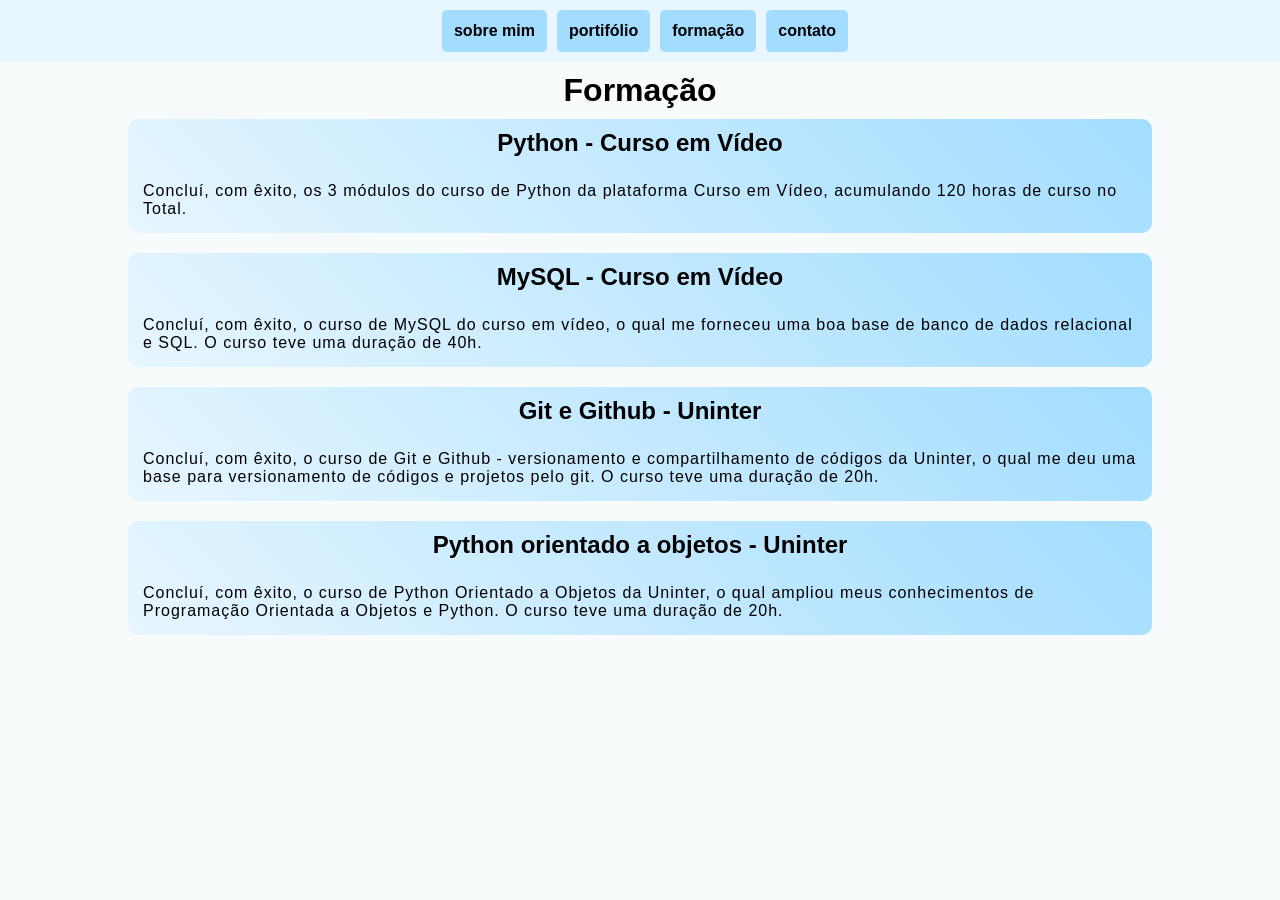
==== formacao.html @ a679025a "Corrigindo erros" ====
<!DOCTYPE html>
<html lang="en">
<head>
    <meta charset="UTF-8">
    <meta name="viewport" content="width=device-width, initial-scale=1.0">
    <link href = "./style/navigation.css" rel = "stylesheet">
    <link href = "./style/style.css" rel = "stylesheet">
    <title>Formação</title>
</head>
<body onresize = "correctBug()">
    <header>
        <div id = "hamburger" onclick = "toggleHamburguer()"></div>
        <nav id = "menu">
            <ul id = "container">
                <li onclick = "redirect('index')">sobre mim</li>
                <li onclick = "redirect('portifolio')">portifólio</li>
                <li onclick = "redirect('formacao')">formação</li>
                <li onclick = "redirect('contato')">contato</li>
            </ul>
        </nav>
    </header>
    <h1>Formação</h1>
    <section class = "edit-sec">
        <h2>Python - Curso em Vídeo</h2>
        <p class = "info">
            Concluí, com êxito, os 3 módulos do curso de Python da plataforma Curso em Vídeo, acumulando 120 horas de curso no Total.
        </p>
    </section>
    <section class = "edit-sec">
        <h2>MySQL - Curso em Vídeo</h2>
        <p class = "info">
            Concluí, com êxito, o curso de MySQL do curso em vídeo, o qual me forneceu uma boa base de banco de dados relacional e SQL. O curso teve uma duração de 40h.
        </p>
    </section>
    <section class = "edit-sec">
        <h2>Git e Github - Uninter</h2>
        <p class = "info">
            Concluí, com êxito, o curso de Git e Github - versionamento e compartilhamento de códigos da Uninter, o qual me deu uma base para versionamento de códigos e projetos pelo git. O curso teve uma duração de 20h.
        </p>
    </section>
    <section class = "edit-sec">
        <h2>Python orientado a objetos - Uninter</h2>
        <p class = "info">
            Concluí, com êxito, o curso de Python Orientado a Objetos da Uninter, o qual ampliou meus conhecimentos de Programação Orientada a Objetos e Python. O curso teve uma duração de 20h.
        </p>
    </section>
    <script src = "./interaction/hamburguer.js"></script>
    <script src = "./interaction/redirection.js"></script>
</body>
</html>
---- style/navigation.css ----
:root {
    --col1: rgb(248, 251, 252);
    --col2: rgb(49, 49, 49);
    --col3: rgb(162, 221, 255);
    --col4: rgb(56, 182, 255);
    --col5: rgb(231, 246, 255);
}

ul#container {
    display: flex;
    flex-direction: row;
    justify-content: center;
    align-items: center;
    background-color: var(--col5);
    padding: 10px;
    font-weight: bold;
}

nav#menu li {
    display: inline-block;
    border-radius: 5px;
    background-color: var(--col3);
    padding: 12px;
    margin-left: 10px;
    transition: background-color 1.0s;
}

nav#menu li:hover {
    background-color: var(--col4);
    cursor: pointer;
}

nav#menu li > a {
    text-decoration: none;
    color: var(--col2);
}

div#hamburger {
    display: none;
}

@media (max-width: 450px) {
    ul#container {
        display: none;
        padding: 0px;
    }

    div#hamburger {
        display: block;
        height: 60px;
        background-color: var(--col5);
        background-image: url("../imgs/menu.png");
        background-position: center;
        background-size: 40px 40px;
        background-repeat: no-repeat;
        transition: background-color 1.0s;
    }

    div#hamburger:hover {
        cursor: pointer;
        background-color: var(--col3);
    }

    nav#menu li {
        border-radius: 0px;
        width: 100%;
        background-color: var(--col3);
        padding: 12px;
        margin-left: 0px;
        text-align: center;
        background-color: var(--col5);
    }

    nav#menu li:hover {
        background-color: var(--col3);
    }
}
---- style/style.css ----
* {
    margin: 0px;
    padding: 0px;
    font-family: sans-serif;
}

body {
    background-color: var(--col1);
}

p.info {
    padding: 15px;
    letter-spacing: 1px;
}

h1, h2 {
    text-align: center;
    padding: 10px;
}

section.edit-sec {
    background-image: linear-gradient(45deg, var(--col5), var(--col3));
    width: 80%;
    margin: auto;
    border-radius: 10px;
    margin-bottom: 20px;
}

ul {
    list-style-type: none;
}

li.hobby {
    padding: 10px;
    margin-left: 20px;
}

main {
    width: 80%;
    margin: auto;
}

div.tech-cont {
    width: 200px;
    height: 50px;
    font-size: 1.5em;
}

div.tech-cont > div#py-img {
    background-image: url("../imgs/py.png");
    width: 50px;
    height: 50px;
    background-size: 100% 100%;
    background-position: center;
    background-repeat: no-repeat;
    float: left;
}

div.tech-cont > div.tech-name {
    float: right;
    margin-top: 5px;
}

form {
    width: 70%;
    margin: auto;
    padding: 20px;
}

label {
    margin-left: 5px;
    font-weight: bold;
    margin-bottom: 2px;
}

form input {
    width: 100%;
    margin-bottom: 5px;
    height: 30px;
    border-radius: 10px;
    border-color: var(--col2);
    border-style: solid;
    border-width: 2px;
    padding: 5px;
}

form textarea {
    width: 100%;
    margin-bottom: 5px;
    border-radius: 10px;
    border-color: var(--col2);
    border-style: solid;
    border-width: 2px;
    padding: 5px;
}

input[type="submit"] {
    width: 103%;
    height: 50px;
    background-color: var(--col3);
    font-size: 1.5em;
}

input[type="submit"]:hover {
    background-color: var(--col4);
    cursor: pointer;
}

#err-msg {
    color: rgb(255, 108, 108);
    text-align: center;
    padding-bottom: 10px;
    font-weight: bold;
}

div#modal {
    display: none;
    position: fixed;
    top: 50%;
    left: 50%;
    transform: translateX(-50%) translateY(-50%);
    background-color: rgb(240, 240, 240);
    width: 450px;
    height: 400px;
    border-radius: 20px;
}

div#modal > p#gen-msg {
    margin-left: 0px;
    margin-top: 50px;
    margin-bottom: 50px;
    padding: 10px;
    text-align: center;
    font-size: 1.5em;
}

div#modal > p {
    margin-top: 10px;
    padding: 10px;
    text-align: center;
    font-size: 1.5em;
}

div#close {
    position: absolute;
    top: 15px;
    right: 15px;
    width: 30px;
    height: 30px;
    background-image: url("../imgs/cross.png");
    background-position: center;
    background-repeat: no-repeat;
    background-size: 100% 100%;
}

div#close:hover {
    cursor: pointer;
}

@media (max-width: 1000px) {
    main {
        width: 100%;
    }

    form {
        width: 70%;
        margin: auto;
        padding: 20px;
    }

}

@media (max-width: 450px) {
    div#modal {
        width: 100%;
        border-radius: 0px;
    }

    div#modal > p#gen-msg {
        font-size: 1.3em;
    }

    div#modal > p {
        font-size: 1.3em;
    }
}
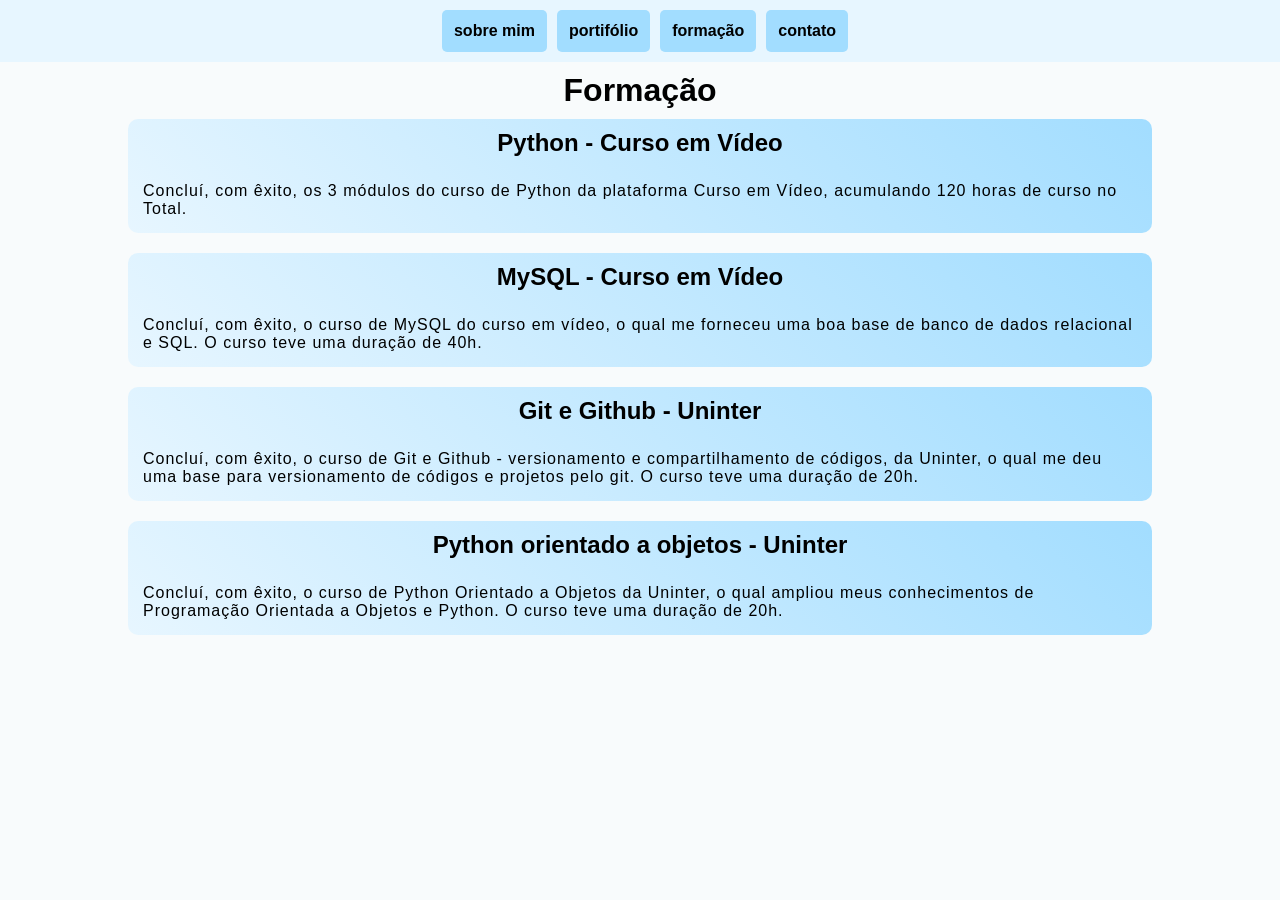
==== commit 4c538181: "melhoramento do texto" ====
--- a/formacao.html
+++ b/formacao.html
@@ -35,7 +35,7 @@
     <section class = "edit-sec">
         <h2>Git e Github - Uninter</h2>
         <p class = "info">
-            Concluí, com êxito, o curso de Git e Github - versionamento e compartilhamento de códigos da Uninter, o qual me deu uma base para versionamento de códigos e projetos pelo git. O curso teve uma duração de 20h.
+            Concluí, com êxito, o curso de Git e Github - versionamento e compartilhamento de códigos, da Uninter, o qual me deu uma base para versionamento de códigos e projetos pelo git. O curso teve uma duração de 20h.
         </p>
     </section>
     <section class = "edit-sec">
